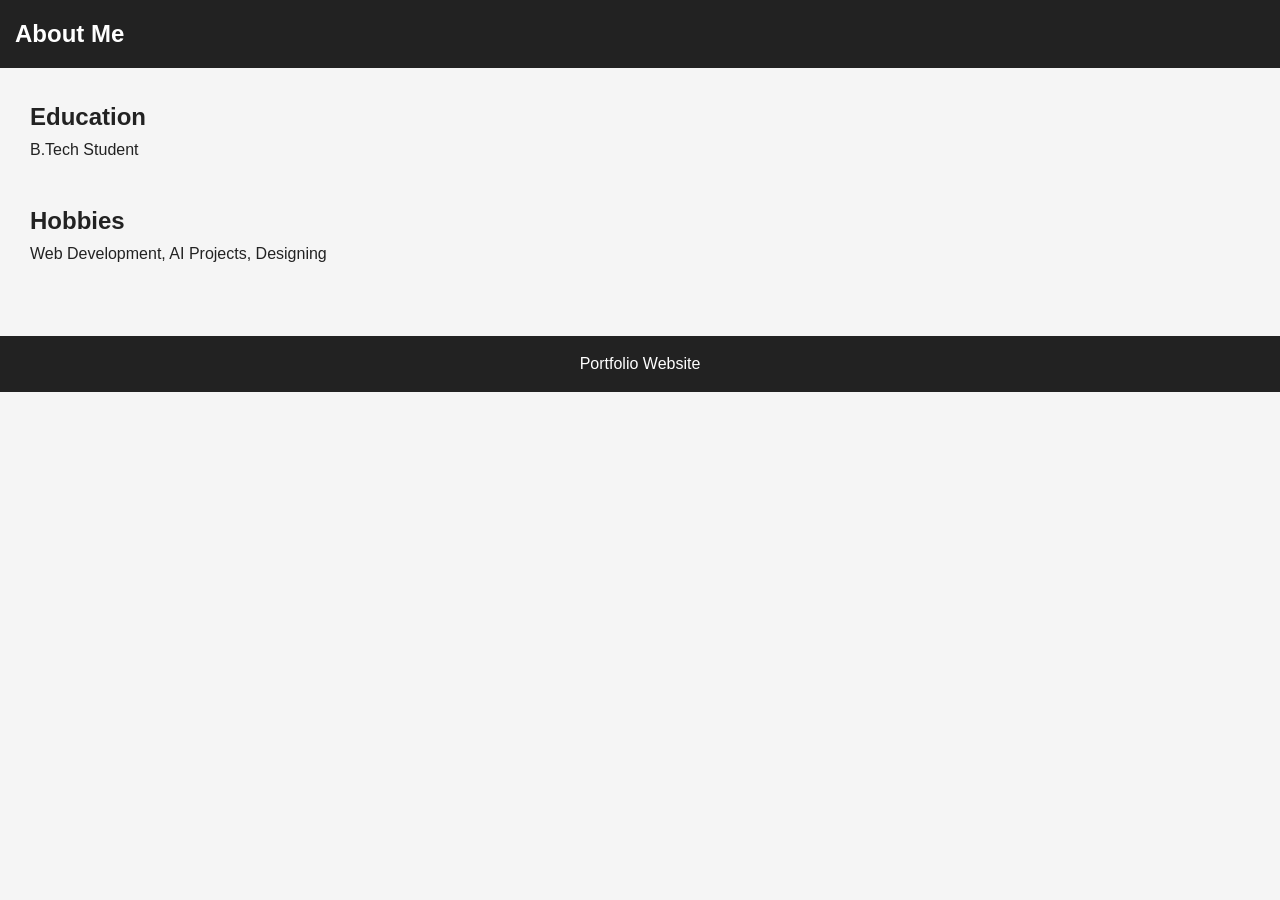
==== about.html @ bc861429 "Add files via upload" ====
<!DOCTYPE html>
<html lang="en">
<head>
  <meta charset="UTF-8">
  <meta name="viewport" content="width=device-width, initial-scale=1.0">
  <title>About</title>
  <link rel="stylesheet" href="style.css">
</head>

<body>

<header>
  <nav aria-label="Main Navigation">
    <h1>About Me</h1>
  </nav>
</header>

<main>

<section>
  <h2>Education</h2>
  <p>B.Tech Student</p>
</section>

<section>
  <h2>Hobbies</h2>
  <p>Web Development, AI Projects, Designing</p>
</section>

</main>

<footer>
  <p>Portfolio Website</p>
</footer>

</body>
</html>
---- style.css ----
*{
  margin:0;
  padding:0;
  box-sizing:border-box;
}

body{
  font-family:Arial,sans-serif;
  line-height:1.6;
  background:#f5f5f5;
  color:#222;
}

header{
  background:#222;
  color:white;
  padding:15px;
}

nav{
  display:flex;
  justify-content:space-between;
  align-items:center;
}

nav ul{
  list-style:none;
  display:flex;
  gap:20px;
}

nav a{
  color:white;
  text-decoration:none;
}

main{
  padding:30px;
}

section{
  margin-bottom:40px;
}

img{
  border-radius:10px;
  margin-top:15px;
}

footer{
  text-align:center;
  background:#222;
  color:white;
  padding:15px;
}
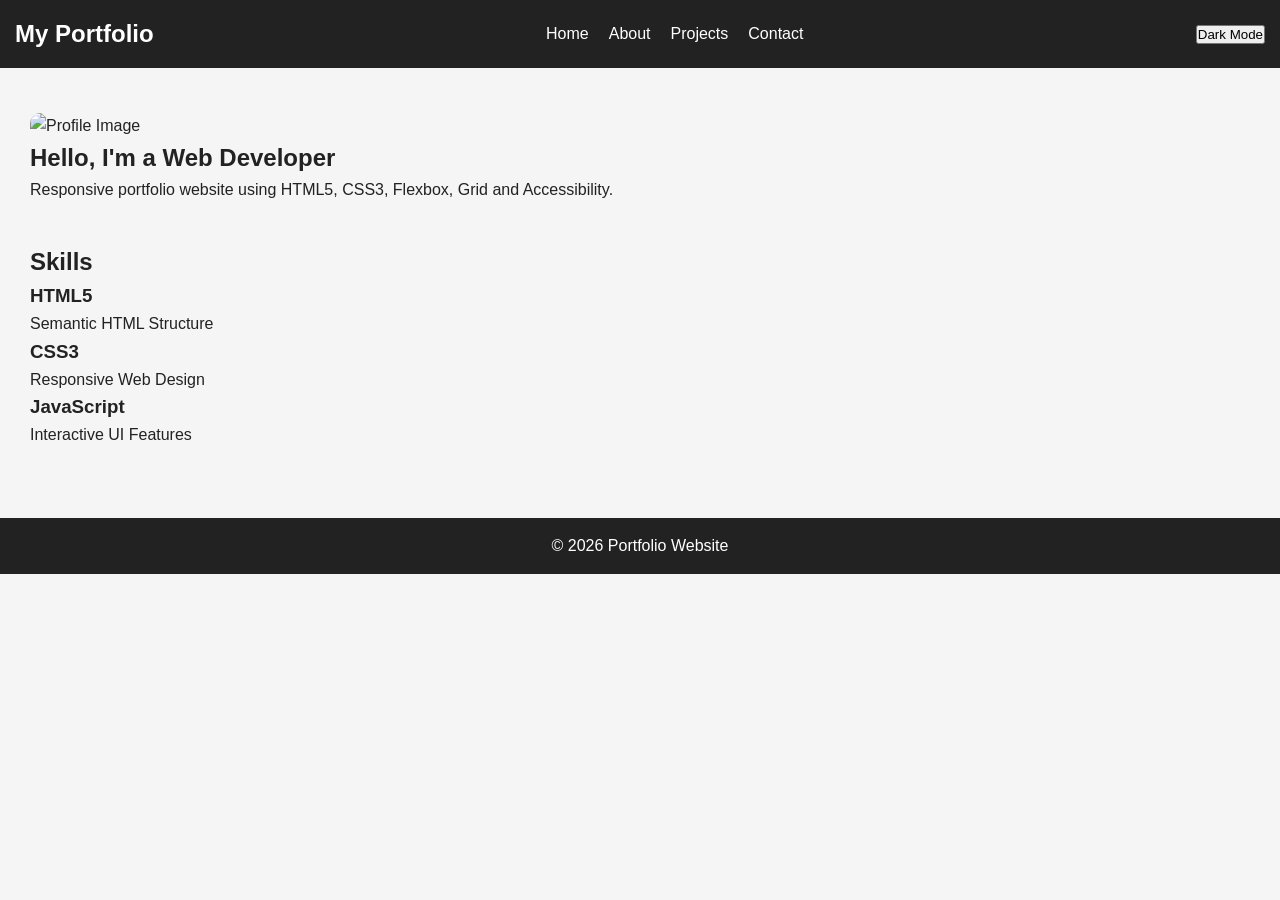
==== commit b9ba8d17: "Revamp about.html for portfolio layout and content Updated the about.html file to include a complete" ====
--- a/about.html
+++ b/about.html
@@ -1,37 +1,84 @@
 <!DOCTYPE html>
 <html lang="en">
 <head>
-  <meta charset="UTF-8">
-  <meta name="viewport" content="width=device-width, initial-scale=1.0">
-  <title>About</title>
-  <link rel="stylesheet" href="style.css">
+<meta charset="UTF-8">
+<meta name="viewport" content="width=device-width, initial-scale=1.0">
+
+<meta name="description" content="Responsive Portfolio Website">
+<meta name="keywords" content="Portfolio, HTML, CSS, Responsive">
+<meta name="author" content="Your Name">
+
+<title>Portfolio</title>
+
+<link rel="stylesheet" href="style.css">
 </head>
 
 <body>
 
 <header>
-  <nav aria-label="Main Navigation">
-    <h1>About Me</h1>
-  </nav>
+<nav>
+<h1>My Portfolio</h1>
+
+<ul>
+<li><a href="index.html">Home</a></li>
+<li><a href="about.html">About</a></li>
+<li><a href="projects.html">Projects</a></li>
+<li><a href="contact.html">Contact</a></li>
+</ul>
+
+<button onclick="toggleTheme()">Dark Mode</button>
+
+</nav>
 </header>
 
-<main>
+<main class="container">
 
-<section>
-  <h2>Education</h2>
-  <p>B.Tech Student</p>
+<section class="hero">
+<img src="images/profile.webp" alt="Profile Image">
+
+<div>
+<h2>Hello, I'm a Web Developer</h2>
+
+<p>
+Responsive portfolio website using HTML5,
+CSS3, Flexbox, Grid and Accessibility.
+</p>
+</div>
+
 </section>
 
 <section>
-  <h2>Hobbies</h2>
-  <p>Web Development, AI Projects, Designing</p>
+
+<h2>Skills</h2>
+
+<div class="grid">
+
+<article class="card">
+<h3>HTML5</h3>
+<p>Semantic HTML Structure</p>
+</article>
+
+<article class="card">
+<h3>CSS3</h3>
+<p>Responsive Web Design</p>
+</article>
+
+<article class="card">
+<h3>JavaScript</h3>
+<p>Interactive UI Features</p>
+</article>
+
+</div>
+
 </section>
 
 </main>
 
 <footer>
-  <p>Portfolio Website</p>
+<p>© 2026 Portfolio Website</p>
 </footer>
 
+<script src="script.js"></script>
+
 </body>
-</html>+</html>
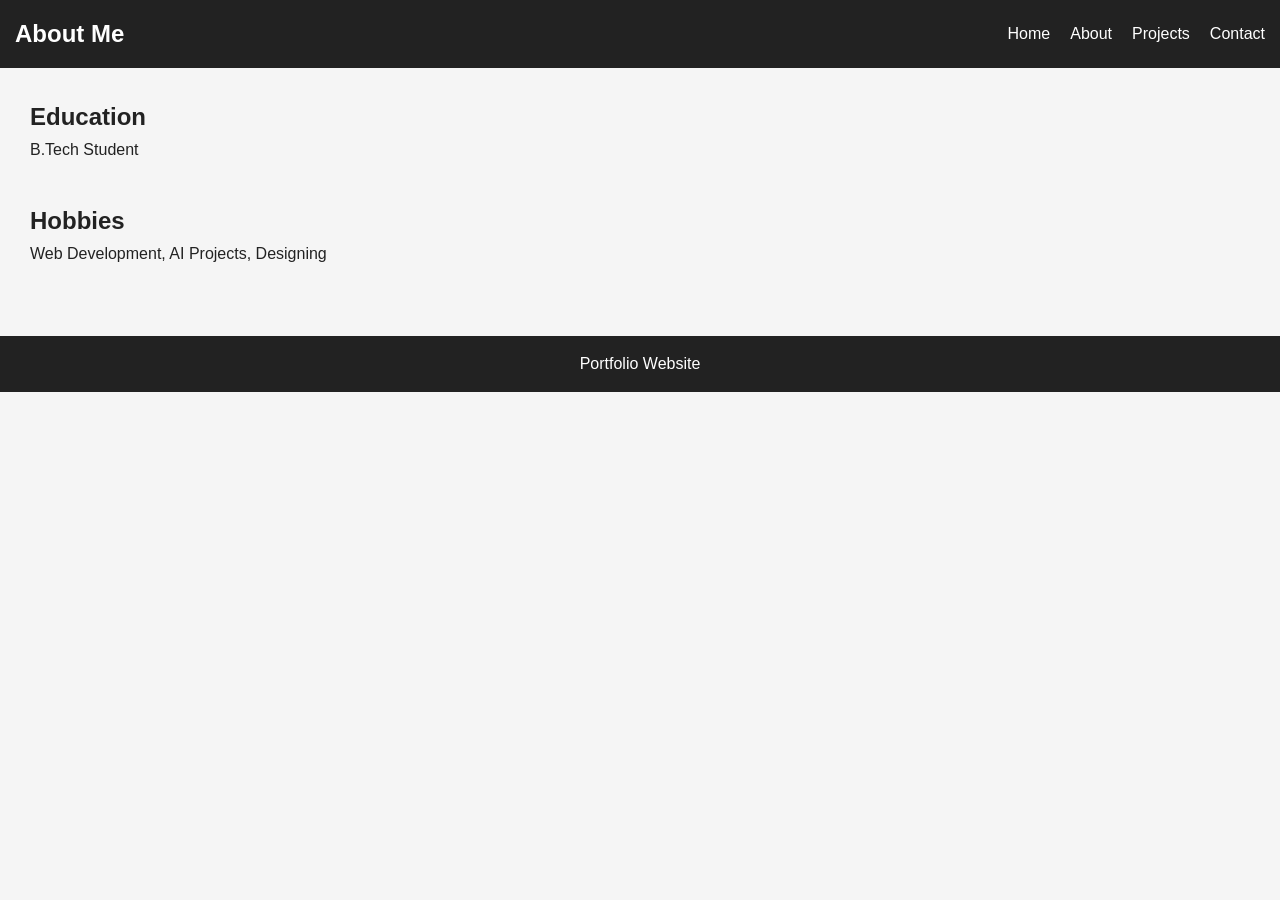
==== commit d94d3469: "Revamp About page with new content and structure Updated the About page with personal information an" ====
--- a/about.html
+++ b/about.html
@@ -3,12 +3,7 @@
 <head>
 <meta charset="UTF-8">
 <meta name="viewport" content="width=device-width, initial-scale=1.0">
-
-<meta name="description" content="Responsive Portfolio Website">
-<meta name="keywords" content="Portfolio, HTML, CSS, Responsive">
-<meta name="author" content="Your Name">
-
-<title>Portfolio</title>
+<title>About</title>
 
 <link rel="stylesheet" href="style.css">
 </head>
@@ -17,7 +12,7 @@
 
 <header>
 <nav>
-<h1>My Portfolio</h1>
+<h1>About Me</h1>
 
 <ul>
 <li><a href="index.html">Home</a></li>
@@ -25,60 +20,26 @@
 <li><a href="projects.html">Projects</a></li>
 <li><a href="contact.html">Contact</a></li>
 </ul>
-
-<button onclick="toggleTheme()">Dark Mode</button>
-
 </nav>
 </header>
 
 <main class="container">
 
-<section class="hero">
-<img src="images/profile.webp" alt="Profile Image">
-
-<div>
-<h2>Hello, I'm a Web Developer</h2>
-
-<p>
-Responsive portfolio website using HTML5,
-CSS3, Flexbox, Grid and Accessibility.
-</p>
-</div>
-
+<section class="card">
+<h2>Education</h2>
+<p>B.Tech Student</p>
 </section>
 
-<section>
-
-<h2>Skills</h2>
-
-<div class="grid">
-
-<article class="card">
-<h3>HTML5</h3>
-<p>Semantic HTML Structure</p>
-</article>
-
-<article class="card">
-<h3>CSS3</h3>
-<p>Responsive Web Design</p>
-</article>
-
-<article class="card">
-<h3>JavaScript</h3>
-<p>Interactive UI Features</p>
-</article>
-
-</div>
-
+<section class="card">
+<h2>Hobbies</h2>
+<p>Web Development, AI Projects, Designing</p>
 </section>
 
 </main>
 
 <footer>
-<p>© 2026 Portfolio Website</p>
+<p>Portfolio Website</p>
 </footer>
-
-<script src="script.js"></script>
 
 </body>
 </html>
